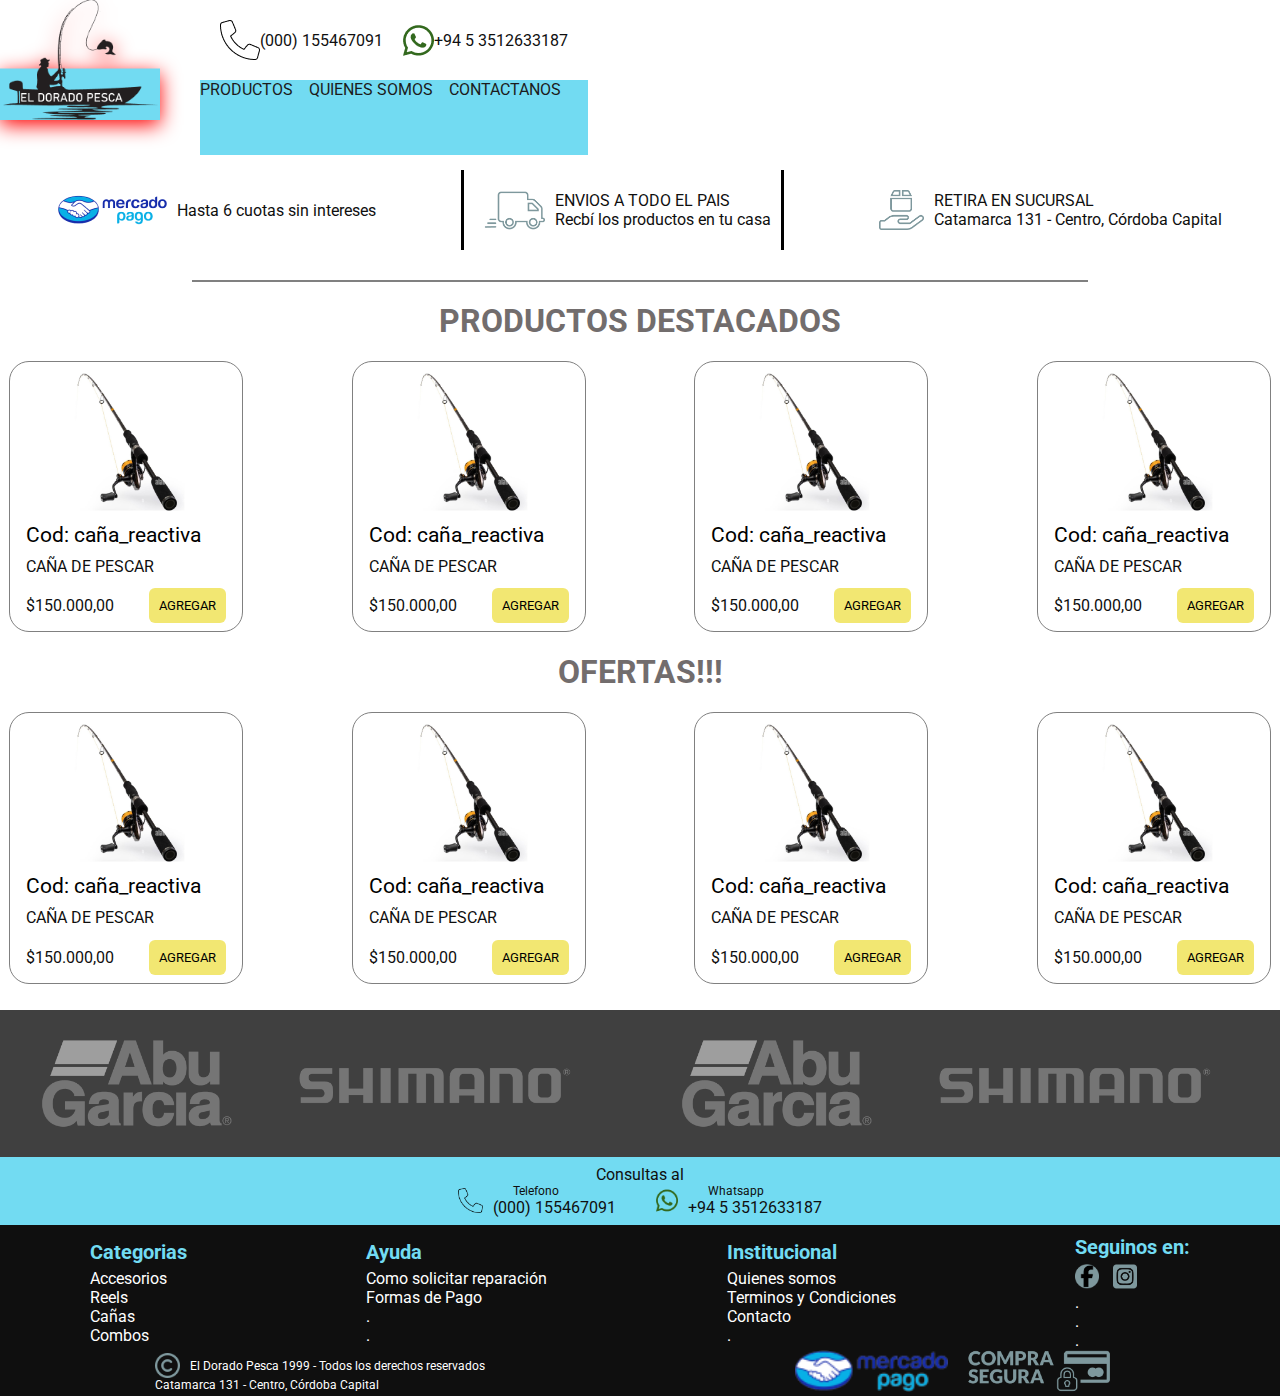
==== index.html @ 2141dbe6 "Subiendo rama paginaInicio" ====
<!DOCTYPE html>
<html lang="es">
<head>
    <meta charset="UTF-8">
    <meta http-equiv="X-UA-Compatible" content="IE=edge">
    <meta name="viewport" content="width=device-width, initial-scale=1.0">
    <title>El Dorado</title>
    <meta name="author" content="Grupo 6 - 24188">
    <link rel="stylesheet" href="./CCS/main.css">
    <link rel="shortcut icon" href="./img/icono.ico" type="image/x-icon">
</head>
<body>
<header>
  <!-- <p>H E A D E R</p> -->

    
  <div class="unoa ">
      <div class="uno central">
          <a href="./index.html">
              <div class="logo"></div>
          </a> 
      </div>
      <div class="noaplica">
          <section class="container ">
            <div class="container pos1">
              <img src="./img/comun/Phone.png" alt="">  
              <p>(000) 155467091</p>
            </div>
            <div class=" container">
              <img src="./img/comun/whatsapp 1.png" alt="">
              <p>+94 5 3512633187</p>
            </div>
          </section>
        
          <div class="tres ">
              <button id="abrir" class="abrir-menu"><img class="hamburguesa" src="./img/burguer.png" alt=""></button>
              <nav id="nav" class="nav">
                  <button id="cerrar" class="cerrar-menu"> Cerrar</button>
                  <ul class="nav-list">
                    <!-- <li><a href="./pages/quienessomos.html">Inicio</a></li> -->
                    <li><a href="./pages/productos.html">PRODUCTOS</a></li>
                    <li><a href="./pages/quienessomos.html">QUIENES SOMOS</a></li>
                    <!-- <li><a href="#">Qué hacemos</a></li> -->
                    <li><a href="./pages/contacto.html">CONTACTANOS</a></li>
                  </ul>
              </nav>
          </div>
      </div>
  </div>
  <!-- <section class="tech container"> -->
      <section class="container indexflex">
          <div class="container2">
              <img src="./img/comun/mercadopago 1.png" alt="" class="imagen">
              <div>
                  <p class="parrafo">Hasta 6 cuotas sin intereses</p>
              </div>
          </div>
          <div class="lineas container2">
              <img src="./img/comun/truck 1.png" alt="" class="imagen2">
              <div>
                  <p>ENVIOS A TODO EL PAIS
                  <br>Recbí los productos en tu casa</P>
              </div>
          </div>
          <div class="container2">
              <img src="./img/comun/hand-holding-package.png" alt="" class="imagen2">
              <div>
                  <p>RETIRA EN SUCURSAL
                  <br>Catamarca 131 - Centro, Córdoba Capital</P>
              </div>
          </div>
      </section>
    <hr>
  </header>
    <main>
        <h1 class="text-centro">PRODUCTOS DESTACADOS</h1>
            
            <section class="productos">
            <figure>
                <img src="./img/productos/producto01.png" alt="Producto 1"  >
                <figcaption>Cod: caña_reactiva</figcaption>
                <p class="text-producto">CAÑA DE PESCAR</p>
                <div class="containerpie caja1">
                <p class="text-precio">$150.000,00</p>
                <button>AGREGAR</button>
                </div>
            </figure>
                <!-- Fin figura 1 -->
                <figure>
                <img src="./img/productos/producto01.png" alt="Producto 1" >
                <figcaption>Cod: caña_reactiva</figcaption>
                <p class="text-producto">CAÑA DE PESCAR</p>
                <div class="containerpie caja1">
                    <p class="text-precio">$150.000,00</p>
                    <button>AGREGAR</button>
                </div>
                </figure>
                <!-- Fin figura 1 -->
                <figure>
                <img src="./img/productos/producto01.png" alt="Producto 1">
                <figcaption>Cod: caña_reactiva</figcaption>
                <p class="text-producto">CAÑA DE PESCAR</p>
                <div class="containerpie caja1">
                    <p class="text-precio">$150.000,00</p>
                    <button>AGREGAR</button>
                </div>
                </figure>
        
                <figure>
                <img src="./img/productos/producto01.png" alt="Producto 1">
                <figcaption>Cod: caña_reactiva</figcaption>
                <p class="text-producto">CAÑA DE PESCAR</p>
                <div class="containerpie caja1">
                    <p class="text-precio">$150.000,00</p>
                    <button>AGREGAR</button>
                </div>
                </figure>
            
        
        </section>
        <h2 class="text-centro">OFERTAS!!!</h2>
        <section class="productos">
            <figure>
            <img src="./img/productos/producto01.png" alt="Producto 1">
            <figcaption>Cod: caña_reactiva</figcaption>
            <p class="text-producto">CAÑA DE PESCAR</p>
            <div class="containerpie caja1">
                <p class="text-precio">$150.000,00</p>
                <button>AGREGAR</button>
            </div>
            </figure>
            <!-- Fin figura 1 -->
            <figure>
                <img src="./img/productos/producto01.png" alt="Producto 1">
                <figcaption>Cod: caña_reactiva</figcaption>
                <p class="text-producto">CAÑA DE PESCAR</p>
                <div class="containerpie caja1">
                <p class="text-precio">$150.000,00</p>
                <button>AGREGAR</button>
                </div>
            </figure>
            <!-- Fin figura 1 -->
            <figure>
                <img src="./img/productos/producto01.png" alt="Producto 1">
                <figcaption>Cod: caña_reactiva</figcaption>
                <p class="text-producto">CAÑA DE PESCAR</p>
                <div class="containerpie caja1">
                <p class="text-precio">$150.000,00</p>
                <button>AGREGAR</button>
                </div>
            </figure>
        
            <figure>
                <img src="./img/productos/producto01.png" alt="Producto 1" >
                <figcaption>Cod: caña_reactiva</figcaption>
                <p class="text-producto">CAÑA DE PESCAR</p>
                <div class="containerpie caja1">
                <p class="text-precio">$150.000,00</p>
                <button>AGREGAR</button>
                </div>
            </figure>
        </section>
        <div class="cajaBox">
            <img src="./img/productos/Marcas01.png" alt="" class="piemarca">
            <img src="./img/productos/Marcas01.png" alt="" class="piemarca">
        </div>
    </main>

    <footer>
        <div class="celeste ">
            <P class="text-centro">Consultas al</P>
            <section class="indexflex">
              <div class="containerpie autocentro">
                <div class=" containerpie espacioPie">
                  <img class="imgPie"  src="./img/comun/Phone.png" alt=""> 
                  <div>
                    <p class="qui espacioPie"> Telefono </p>
                    <p>(000) 155467091</p>
                  </div> 
                </div>
                <div class=" containerpie espacioPie">
                  <img src="./img/comun/whatsapp 1.png" alt="" class="imgPie">
                  <div>
                    <p class="qui espacioPie">Whatsapp</p>
                    <p>+94 5 3512633187</p>
                  </div>
                </div>
              </div>
            </section>
        </div>
  
            <section class="BGnegro ">
              <div class="containerpie text-blanco indexflex">
                <div>
                  <h5>Categorias</h5>
                  <ul>
                    <li>Accesorios</li>
                    <li>Reels</li>
                    <li>Cañas</li>
                    <li>Combos</li>
                  </ul>
                </div>
                <div>
                  <h5>Ayuda</h5>
                  <ul>
                    <li>Como solicitar reparación</li>
                    <li>Formas de Pago</li>
                    <li>.</li>
                    <li>.</li>
                  </ul>
                </div>
                <div>
                  <h5>Institucional</h5>
                  <ul>
                    <li>Quienes somos</li>
                    <li>Terminos y Condiciones</li>
                    <li>Contacto</li>
                    <li>.</li>
                  </ul>
                </div>
                <div>
                  <h5>Seguinos en:</h5>
                  <ul>
                    <li><img src="./img/comun/facebook-f1.png" alt="" class="imgPie">
                    <img src="./img/comun/instagram1.png" alt="" class="imgPie"></li>
                    <li>.</li>
                    <li>.</li>
                    <li>.</li>
                  </ul>
                </div>
            
  
              </div>
            <section class="containerpie text-blanco indexflex">
                <div>
                  <div class="containerpie">
                    <img src="./img/comun/copyright.png" alt="" class="imgPie">
                    <p class="text-blanco qui">El Dorado Pesca 1999 - Todos los derechos reservados</p>
                  </div>
                  <p class="text-blanco qui">Catamarca 131 - Centro, Córdoba Capital</p>
                </div>
                <div>
                    <img src="./img/comun/mercadopago 1.png" alt="" class="imgPie2">
                    <img src="./img/comun/secure 1.png" alt="" class="imgPie2">
                    <li></li>
                </div>
              </section>
            </section>
    
      </footer>



<script src="./js/main.js"></script>
</body>
</html>
---- CCS/main.css ----
@import url("https://fonts.googleapis.com/css2?family=Roboto:wght@300;400;500&display=swap");
*{margin: 0;
	padding: 0;
	list-style: none;
	text-decoration: none;
	border: none;
	outline: none;
  font-family: "Roboto", sans-serif;
}


/* ETIQUETAS ELEMENTOS*/
hr{
  width: 50%;
  height: 2px;
  background-color: gray;
  margin: 20px auto;
  width: 70%;
}

h1,h2{
  font-size: 32px;
  color: #726d6d;
  margin: 15px;
}

h5{
  color: #72DBF2;
  font-size: 20px;
  margin-top: 10px;
  margin-bottom: 5px;
}
li{
  color: white;
  font-size: 16px;
}

nav{
  background-color:#72DBF2;
}

p{  color: #0f0f0f;
}

/*CLASES*/


.abrir-menu ,
.cerrar-menu {
    display: none;
}

.autocentro{
  margin: auto;
}

.BGnegro{
  background-color: #0f0f0f;
}

.caja1{
  display: flex;
  justify-content: space-between;
}

.cajaBox{
  margin-top: 20px;
  display: flex;
  flex-direction: row;
  flex-wrap: nowrap;
}

.celeste{
  background-color: #72DBF2;
  /* font-size: 20px; */
  padding:  8px;
}

.containerpie {
  display: flex;
  align-items: center; /* Centra verticalmente la imagen y el texto */
}
.containerpie1 {
  display: flex; 
}

.container {
  /* width: 1900px; */
  display: flex;
  align-items: center; /* Centra verticalmente la imagen y el texto */
  padding: 10px;
}
.container2 {
  display: flex;
  align-items: center; /* Centra verticalmente la imagen y el texto */
  padding: 10px;
}

.div-nav{
  display: flex;
  align-items: center;
  height:80px;
  justify-content: space-between;
  padding: 2rem;
  background-color: #ececec;
  background-color:red;
  font-size: 18px;
}

.espacioPie{
  margin: 0 20px 0 20px;
}

.hamburguesa{
  width: 60px;
}

.imagen {
  max-width: 100%; /* Ajusta el tamaño máximo de la imagen */
  margin-right: 10px; /* Espacio entre la imagen y el texto */
}
.imagen2{
  height: 40px;
  padding: 10px;
}

.imgPie{
  height: 25px;
  padding-right: 10px;
}
.imgPie2{
  height: 42px;
  padding-right: 15px;
}

.indexflex {
  display: flex;
  flex-direction: row;
  justify-content: space-around;
}

.lineas {
  border: solid;
  border-top-style: none;
  border-bottom-style: none;
}

.logo{
  width: 160px;
  height: 120px; 
  background: url(../img/comun/logo.png);
  background-position: center;
  background-size: cover;
  /* position: absolute; */
    /* top: -10px;  */
  filter: drop-shadow(0px 5px 10px #ff0000);
  animation: rotar 7s linear infinite;
}

.logo:hover{
  cursor: pointer;
}

@keyframes rotar{
  from{
      transform: rotateY(0deg);
  }
  to{
      transform: rotateY(-360deg);
  }
}


.nav-list{
    list-style-type: none;
    display: flex;
    gap: 1rem;
}

.nav-list li a {
    text-decoration: none;
    color: #1c1c1c;
}

.piemarca{
  width: 50%;
}

.pos1{
  display: flex;
  justify-content: flex-start;
}


/* grilla productos*/

.productos {
  padding: 0 3px;
  display: flex;
  flex-direction: row;
  flex-wrap: wrap;
  justify-content: space-between;
} 

.productos figure {
  /* width: 20%; */
  border-radius: 20px;
  border: solid gray 1px;
  margin: 6px;
  padding: 6px;
  max-width: 250px;
  min-width:  220px;
  
}

.productos figure p {
  font-size: 1rem;
  line-height: 1.2rem;
  text-align: left;
  margin: 10px;
}

.productos figure img {
  height: 145px; 
  display:block;
  margin:auto;

}

.productos figure img:hover{
  transform: scale(2.2);
}

.productos figure figcaption {
  font-size: 1.3rem;
  margin-top: 10px;
  margin-left: 10px;
  text-align: left;
}

.productos figure button {
  background-color: #f2e772;
  border-radius: 6px;
  padding: 10px;
  margin: 0 10px 0 10px;
}

.qui{
  font-size: 12px;
}
.text-blanco{
  color: white;
}

.text-centro{
  text-align: center;
}

.text-precio{
  font-size: 15px;
}
.text-producto{
  font-size: 16px;
}
.tres{
  background-color: #72DBF2;
  height: 75px;
  /* width: 900px; */
}

.unoa{
  display: flex
}
.uno{
  /* background-color: #f2e772; */
  height: 160px;
  width: 200px;
}


/* --------------------------- PUNTO DE QUIEBRE x 3 ----------------------------------------------- */

/* Extra small devices (600px and down) */
/* @media only screen and (max-width: 600px) { */
    @media only screen and (max-width: 600px) {
        .div-nav{
            background-color:greenyellow;
        }
    }
    /* Small devices (600px and up) */
    /* @media only screen and (min-width: 600px) { */
    @media only screen and (min-width: 600px) {
        .div-nav{
            background-color:red;
            font-size: 14px;
        }
    }
  /* Medium devices (768px and up) */
  /* @media only screen and (min-width: 768px) { */
    @media only screen and (min-width: 768px) {
        .div-nav{
            background-color:blue;
            font-size: 28px;;
        }
    } 










  /* FIN  */
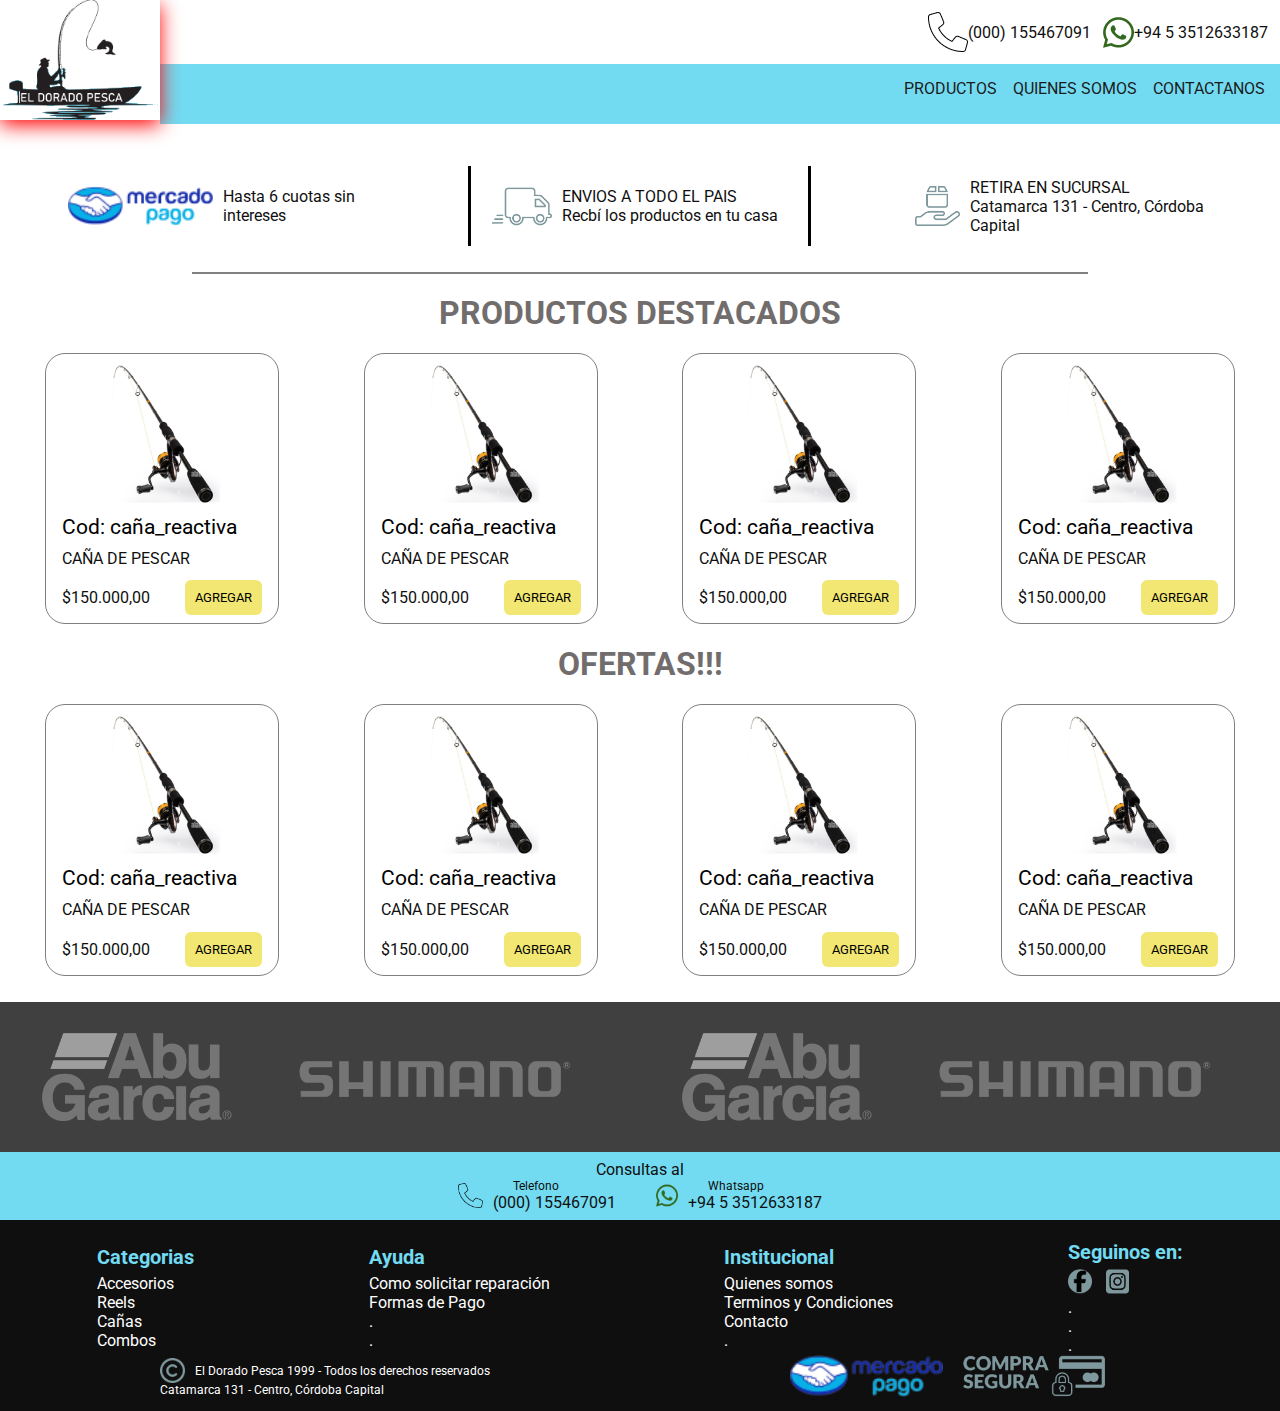
==== commit 13cadd2d: "Primera correccion paginaInicio" ====
--- a/index.html
+++ b/index.html
@@ -6,13 +6,12 @@
     <meta name="viewport" content="width=device-width, initial-scale=1.0">
     <title>El Dorado</title>
     <meta name="author" content="Grupo 6 - 24188">
-    <link rel="stylesheet" href="./CCS/main.css">
+    <link rel="stylesheet" href="./css/main.css">
     <link rel="shortcut icon" href="./img/icono.ico" type="image/x-icon">
 </head>
 <body>
 <header>
   <!-- <p>H E A D E R</p> -->
-
     
   <div class="unoa ">
       <div class="uno central">
@@ -21,16 +20,16 @@
           </a> 
       </div>
       <div class="noaplica">
-          <section class="container ">
-            <div class="container pos1">
+          <div class="container pos1 ">
+            <div class="container">
               <img src="./img/comun/Phone.png" alt="">  
               <p>(000) 155467091</p>
             </div>
-            <div class=" container">
+            <div class="container">
               <img src="./img/comun/whatsapp 1.png" alt="">
               <p>+94 5 3512633187</p>
             </div>
-          </section>
+          </div>
         
           <div class="tres ">
               <button id="abrir" class="abrir-menu"><img class="hamburguesa" src="./img/burguer.png" alt=""></button>
@@ -47,10 +46,11 @@
           </div>
       </div>
   </div>
+
   <!-- <section class="tech container"> -->
       <section class="container indexflex">
           <div class="container2">
-              <img src="./img/comun/mercadopago 1.png" alt="" class="imagen">
+              <img src="./img/comun/mercadopago 1.png" alt="" class="imagen2">
               <div>
                   <p class="parrafo">Hasta 6 cuotas sin intereses</p>
               </div>
--- a/css/main.css
+++ b/css/main.css
@@ -0,0 +1,319 @@
+@import url("https://fonts.googleapis.com/css2?family=Roboto:wght@300;400;500&display=swap");
+*{margin: 0;
+	padding: 0;
+	list-style: none;
+	text-decoration: none;
+	border: none;
+	outline: none;
+  font-family: "Roboto", sans-serif;
+}
+
+/* ETIQUETAS ELEMENTOS*/
+hr{
+  width: 50%;
+  height: 2px;
+  background-color: gray;
+  margin: 20px auto;
+  width: 70%;
+}
+
+h1,h2{
+  font-size: 32px;
+  color: #726d6d;
+  margin: 15px;
+}
+
+h5{
+  color: #72DBF2;
+  font-size: 20px;
+  margin-top: 10px;
+  margin-bottom: 5px;
+}
+li{
+  color: white;
+  font-size: 16px;
+}
+
+nav{
+  background-color:#72DBF2;
+}
+
+p{  color: #0f0f0f;
+}
+
+/*CLASES*/
+
+
+.abrir-menu ,
+.cerrar-menu {
+    display: none;
+}
+
+.autocentro{
+  margin: auto;
+}
+
+.BGnegro{
+  background-color: #0f0f0f;
+  padding: 10px;
+}
+
+.caja1{
+  display: flex;
+  justify-content: space-between;
+}
+
+.cajaBox{
+  margin-top: 20px;
+  display: flex;
+  flex-direction: row;
+  flex-wrap: nowrap;
+  height: 150px;
+}
+
+.celeste{
+  background-color: #72DBF2;
+  /* font-size: 20px; */
+  padding:  8px;
+}
+
+.container{
+  /* width: 1900px; */
+  display: flex;
+  align-items: center;/* Centra verticalmente la imagen y el texto */
+  padding: 6px; 
+}
+
+.container2{
+  display: flex;
+  align-items: center; /* Centra verticalmente la imagen y el texto */
+  padding: 10px;
+  width: 25%;
+}
+
+.containerpie{
+  display: flex;
+  align-items: center; /* Centra verticalmente la imagen y el texto */
+}
+
+.containerpie1{
+  display: flex; 
+}
+
+.div-nav{
+  display: flex;
+  align-items: center;
+  height:80px;
+  justify-content: space-between;
+  padding: 2rem;
+  background-color: #ececec;
+  background-color:red;
+  font-size: 18px;
+}
+
+.espacioPie{
+  margin: 0 20px 0 20px;
+}
+
+.hamburguesa{
+  width: 60px;
+}
+
+.imagen{
+  max-width: 100%; /* Ajusta el tamaño máximo de la imagen */
+  margin-right: 10px; /* Espacio entre la imagen y el texto */
+}
+.imagen2{
+  height: 40px;
+  padding: 10px;
+}
+
+.imgPie{
+  height: 25px;
+  padding-right: 10px;
+}
+.imgPie2{
+  height: 42px;
+  padding-right: 15px;
+}
+
+.indexflex {
+  display: flex;
+  flex-direction: row;
+  justify-content: space-around;
+}
+
+.lineas {
+  border: solid;
+  border-top-style: none;
+  border-bottom-style: none;
+}
+
+.logo{
+  width: 160px;
+  height: 120px; 
+  background: url(../img/comun/logo.png);
+  background-position: center;
+  background-size: cover;
+  /* position: absolute; */
+    /* top: -10px;  */
+  filter: drop-shadow(0px 5px 10px #ff0000);
+  animation: rotar 7s linear infinite;
+}
+
+.logo:hover{
+  cursor: pointer;
+}
+
+@keyframes rotar{
+  from{
+      transform: rotateY(0deg);
+  }
+  to{
+      transform: rotateY(-360deg);
+  }
+}
+
+
+.nav-list{
+    list-style-type: none;
+    display: flex;
+    gap: 1rem;
+    justify-content: end;
+    padding: 15px;
+}
+
+.nav-list li a {
+    text-decoration: none;
+    color: #1c1c1c;
+}
+
+.piemarca{
+  width: 50%;
+}
+
+.pos1{
+  display: flex;
+  justify-content: flex-end; 
+}
+
+
+/* grilla productos*/
+
+.productos {
+  padding: 0 3px;
+  display: flex;
+  flex-direction: row;
+  justify-content: space-around;
+} 
+
+.productos figure {
+  /* width: 20%; */
+  border-radius: 20px;
+  border: solid gray 1px;
+  margin: 6px;
+  padding: 6px;
+  max-width: 250px;
+  min-width:  220px;
+}
+
+.productos figure p {
+  font-size: 1rem;
+  line-height: 1.2rem;
+  text-align: left;
+  margin: 10px;
+}
+
+.productos figure img {
+  height: 145px; 
+  display:block;
+  margin:auto;
+}
+
+.productos figure img:hover{
+  transform: scale(2.2);
+  border: solid rgb(104, 66, 194) 1px;
+  border-radius: 5px;
+}
+
+.productos figure figcaption {
+  font-size: 1.3rem;
+  margin-top: 10px;
+  margin-left: 10px;
+  text-align: left;
+}
+
+.productos figure button {
+  background-color: #f2e772;
+  border-radius: 6px;
+  padding: 10px;
+  margin: 0 10px 0 10px;
+}
+
+.qui{
+  font-size: 12px;
+}
+.text-blanco{
+  color: white;
+}
+
+.text-centro{
+  text-align: center;
+}
+
+.text-precio{
+  font-size: 15px;
+}
+.text-producto{
+  font-size: 16px;
+}
+.tres{
+  background-color: #72DBF2;
+  height: 60px;
+  justify-content: flex-end;
+  /* width: 900px; */
+}
+
+.unoa{
+  display: flex
+}
+.noaplica{
+  width: 100%;
+  
+/*   
+  justify-content: flex-end; */
+  /* width: 70%; */
+}
+.uno{
+  /* background-color: #f2e772; */
+  height: 160px;
+  /* width: 200px; */
+}
+
+
+/* --------------------------- PUNTO DE QUIEBRE x 3 ----------------------------------------------- */
+
+/* Extra small devices (600px and down) */
+/* @media only screen and (max-width: 600px) { */
+    @media only screen and (max-width: 600px) {
+        .div-nav{
+            background-color:greenyellow;
+        }
+    }
+    /* Small devices (600px and up) */
+    /* @media only screen and (min-width: 600px) { */
+    @media only screen and (min-width: 600px) {
+        .div-nav{
+            background-color:red;
+            font-size: 14px;
+        }
+    }
+  /* Medium devices (768px and up) */
+  /* @media only screen and (min-width: 768px) { */
+    @media only screen and (min-width: 768px) {
+        .div-nav{
+            background-color:blue;
+            font-size: 28px;;
+        }
+    } 
+  /* FIN  */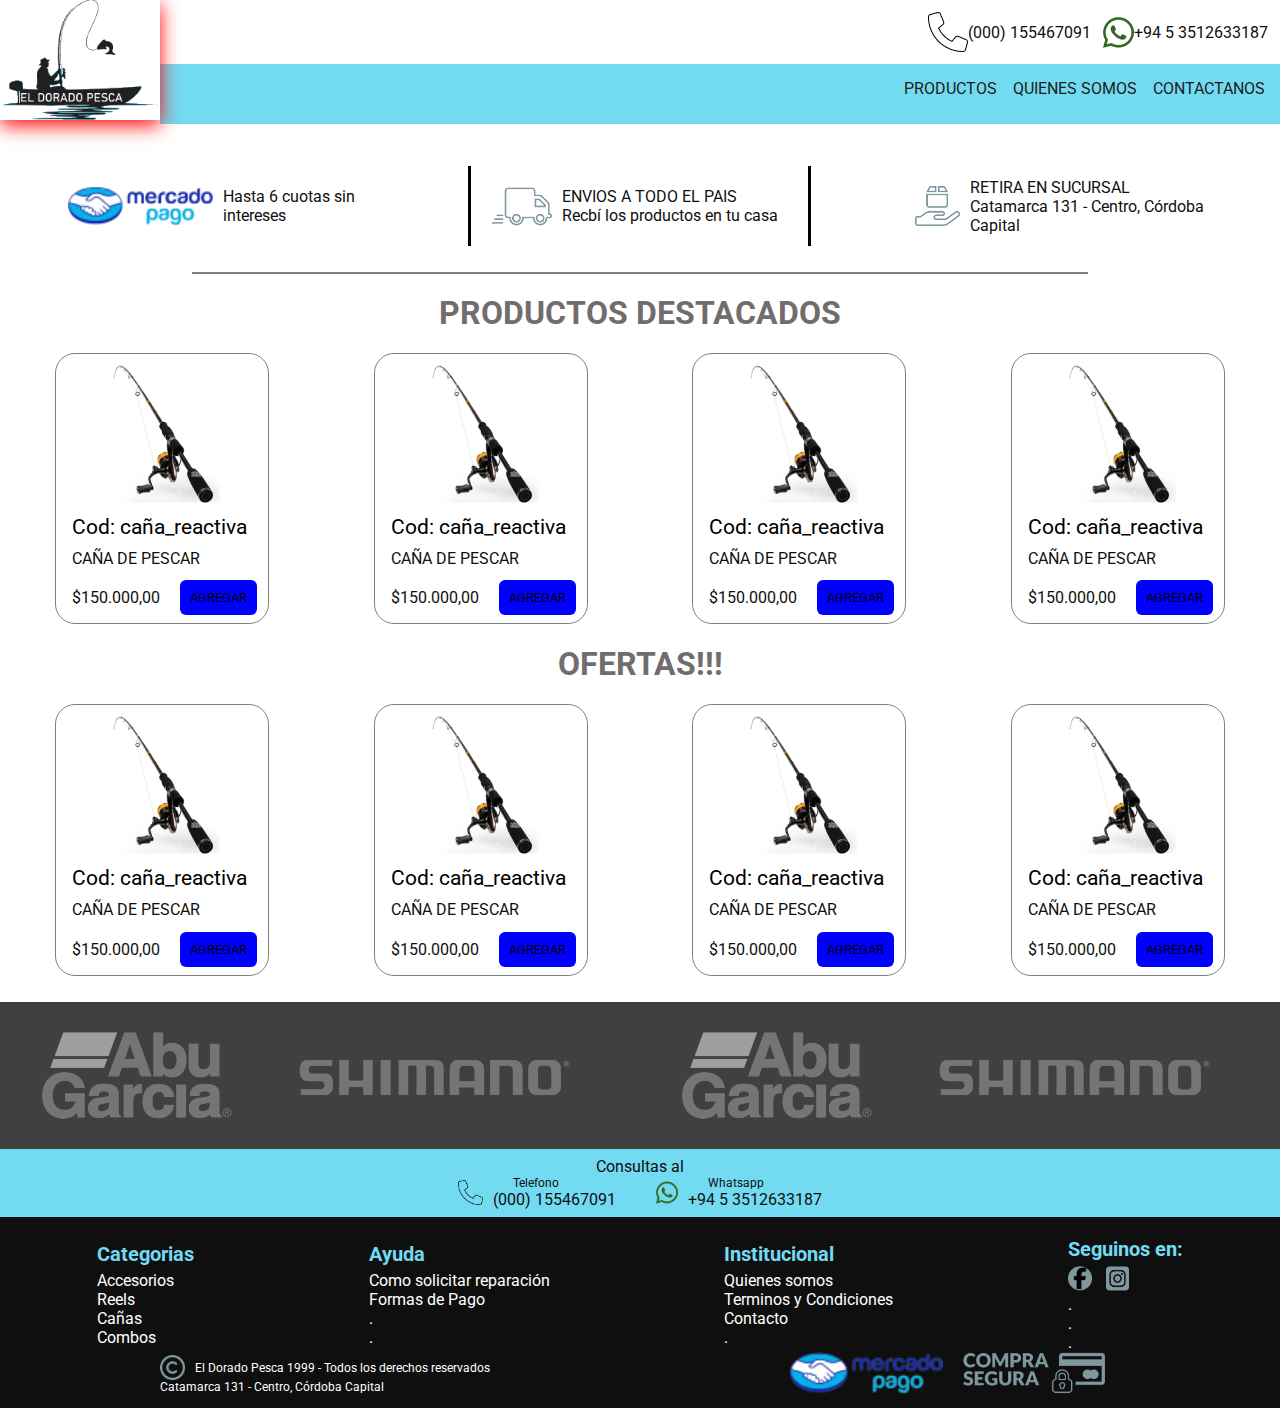
==== commit d92fa7a7: "se agrego responsive al cuerpo - rama paginaInicio" ====
--- a/index.html
+++ b/index.html
@@ -6,13 +6,11 @@
     <meta name="viewport" content="width=device-width, initial-scale=1.0">
     <title>El Dorado</title>
     <meta name="author" content="Grupo 6 - 24188">
-    <link rel="stylesheet" href="./css/main.css">
+    <link rel="stylesheet" href="./CCS/main.css">
     <link rel="shortcut icon" href="./img/icono.ico" type="image/x-icon">
 </head>
 <body>
 <header>
-  <!-- <p>H E A D E R</p> -->
-    
   <div class="unoa ">
       <div class="uno central">
           <a href="./index.html">
@@ -162,7 +160,7 @@
         </section>
         <div class="cajaBox">
             <img src="./img/productos/Marcas01.png" alt="" class="piemarca">
-            <img src="./img/productos/Marcas01.png" alt="" class="piemarca">
+            <img src="./img/productos/Marcas01.png" alt="" class="piemarca1">
         </div>
     </main>
 
--- a/CCS/main.css
+++ b/CCS/main.css
@@ -0,0 +1,348 @@
+@import url("https://fonts.googleapis.com/css2?family=Roboto:wght@300;400;500&display=swap");
+*{margin: 0;
+	padding: 0;
+	list-style: none;
+	text-decoration: none;
+	border: none;
+	outline: none;
+  font-family: "Roboto", sans-serif;
+}
+
+/* ETIQUETAS ELEMENTOS*/
+hr{
+  width: 50%;
+  height: 2px;
+  background-color: gray;
+  margin: 20px auto;
+  width: 70%;
+}
+
+h1,h2{
+  font-size: 32px;
+  color: #726d6d;
+  margin: 15px;
+}
+
+h5{
+  color: #72DBF2;
+  font-size: 20px;
+  margin-top: 10px;
+  margin-bottom: 5px;
+}
+li{
+  color: white;
+  font-size: 16px;
+}
+
+nav{
+  background-color:#72DBF2;
+}
+
+p{  color: #0f0f0f;
+}
+
+/*CLASES*/
+
+
+.abrir-menu ,
+.cerrar-menu {
+    display: none;
+}
+
+.autocentro{
+  margin: auto;
+}
+
+.BGnegro{
+  background-color: #0f0f0f;
+  padding: 10px;
+}
+
+.caja1{
+  display: flex;
+  justify-content: space-between;
+}
+
+.cajaBox{
+  margin-top: 20px;
+  display: flex;
+/*   flex-direction: row;
+   flex-wrap: nowrap;
+  height: 150px; */
+  
+}
+.cajaBox img{
+  width: 50%;
+
+}
+
+.celeste{
+  background-color: #72DBF2;
+  /* font-size: 20px; */
+  padding:  8px;
+}
+
+.container{
+  /* width: 1900px; */
+  display: flex;
+  align-items: center;/* Centra verticalmente la imagen y el texto */
+  padding: 6px; 
+}
+
+.container2{
+  display: flex;
+  align-items: center; /* Centra verticalmente la imagen y el texto */
+  padding: 10px;
+  width: 25%;
+}
+
+.containerpie{
+  display: flex;
+  align-items: center; /* Centra verticalmente la imagen y el texto */
+}
+
+.containerpie1{
+  display: flex; 
+}
+
+.div-nav{
+  display: flex;
+  align-items: center;
+  height:80px;
+  justify-content: space-between;
+  padding: 2rem;
+  background-color: #ececec;
+  background-color:red;
+  font-size: 18px;
+}
+
+.espacioPie{
+  margin: 0 20px 0 20px;
+}
+
+.hamburguesa{
+  width: 60px;
+}
+
+.imagen{
+  max-width: 100%; /* Ajusta el tamaño máximo de la imagen */
+  margin-right: 10px; /* Espacio entre la imagen y el texto */
+}
+.imagen2{
+  height: 40px;
+  padding: 10px;
+}
+
+.imgPie{
+  height: 25px;
+  padding-right: 10px;
+}
+.imgPie2{
+  height: 42px;
+  padding-right: 15px;
+}
+
+.indexflex {
+  display: flex;
+  flex-direction: row;
+  justify-content: space-around;
+}
+
+.lineas {
+  border: solid;
+  border-top-style: none;
+  border-bottom-style: none;
+}
+
+.logo{
+  width: 160px;
+  height: 120px; 
+  background: url(../img/comun/logo.png);
+  background-position: center;
+  background-size: cover;
+  /* position: absolute; */
+    /* top: -10px;  */
+  filter: drop-shadow(0px 5px 10px #ff0000);
+  animation: rotar 7s linear infinite;
+}
+
+.logo:hover{
+  cursor: pointer;
+}
+
+@keyframes rotar{
+  from{
+      transform: rotateY(0deg);
+  }
+  to{
+      transform: rotateY(-360deg);
+  }
+}
+
+
+.nav-list{
+    list-style-type: none;
+    display: flex;
+    gap: 1rem;
+    justify-content: end;
+    padding: 15px;
+}
+
+.nav-list li a {
+    text-decoration: none;
+    color: #1c1c1c;
+}
+
+
+.piemarca1{
+  display: none;
+}
+
+.pos1{
+  display: flex;
+  justify-content: flex-end; 
+}
+
+
+/* grilla productos*/
+
+.productos {
+  padding: 0 3px;
+  display: flex;
+  flex-direction: column;
+  justify-content: space-around;
+  align-items: center;
+} 
+
+.productos figure {
+  /* width: 20%; */
+  border-radius: 20px;
+  border: solid gray 1px;
+  margin: 6px;
+  padding: 6px;
+  max-width: 250px;
+  min-width:  220px;
+}
+
+.productos figure p {
+  font-size: 1rem;
+  line-height: 1.2rem;
+  text-align: left;
+  margin: 10px;
+}
+
+.productos figure img {
+  height: 145px; 
+  display:block;
+  margin:auto;
+}
+
+.productos figure img:hover{
+  transform: scale(2.2);
+  border: solid rgb(104, 66, 194) 1px;
+  border-radius: 5px;
+}
+
+.productos figure figcaption {
+  font-size: 1.3rem;
+  margin-top: 10px;
+  margin-left: 10px;
+  text-align: left;
+}
+
+.productos figure button {
+  background-color: #f2e772;
+  border-radius: 6px;
+  padding: 10px;
+  margin: 0 10px 0 10px;
+}
+
+.qui{
+  font-size: 12px;
+}
+.text-blanco{
+  color: white;
+}
+
+.text-centro{
+  text-align: center;
+}
+
+.text-precio{
+  font-size: 15px;
+}
+.text-producto{
+  font-size: 16px;
+}
+.tres{
+  background-color: #72DBF2;
+  height: 60px;
+  justify-content: flex-end;
+  /* width: 900px; */
+}
+
+.unoa{
+  display: flex
+}
+.noaplica{
+  width: 100%;
+  
+/*   
+  justify-content: flex-end; */
+  /* width: 70%; */
+}
+.uno{
+  /* background-color: #f2e772; */
+  height: 160px;
+  /* width: 200px; */
+}
+
+
+/* --------------------------- PUNTO DE QUIEBRE x 3 ----------------------------------------------- */
+
+/* Extra small devices (600px and down) */
+/* @media only screen and (max-width: 600px) { */
+    /* @media only screen and (max-width: 600px) {} */
+  /* Medium devices (768px and up) */
+  /* @media only screen and (min-width: 768px) { */
+    /* @media only screen and (min-width: 768px) {} */
+
+/* 1er breakpoint */
+/* @media (min-width:768px){ */
+@media (min-width:600px){
+  .productos figure button {
+    background-color: orange;
+  }
+  .productos{
+    flex-direction: row;
+    flex-wrap: wrap;
+  }
+
+  .productos figure {
+    max-width: 200px;
+    min-width:  200px; 
+    margin-inline: 60px;
+   }
+}
+  /*pie*/
+  .piemarca1{
+    display: flex;
+    width: 50%;
+  }
+  .piemarca{
+  
+    width: 50%;
+  }
+
+/* 2do breakpoint */
+@media (min-width:1024px){
+  .productos figure button {
+    background-color: blue;
+  }
+  .productos figure {
+    max-width: 200px;
+    min-width:  200px; 
+    margin-inline: 1px;
+   }
+}
+  /* FIN  */